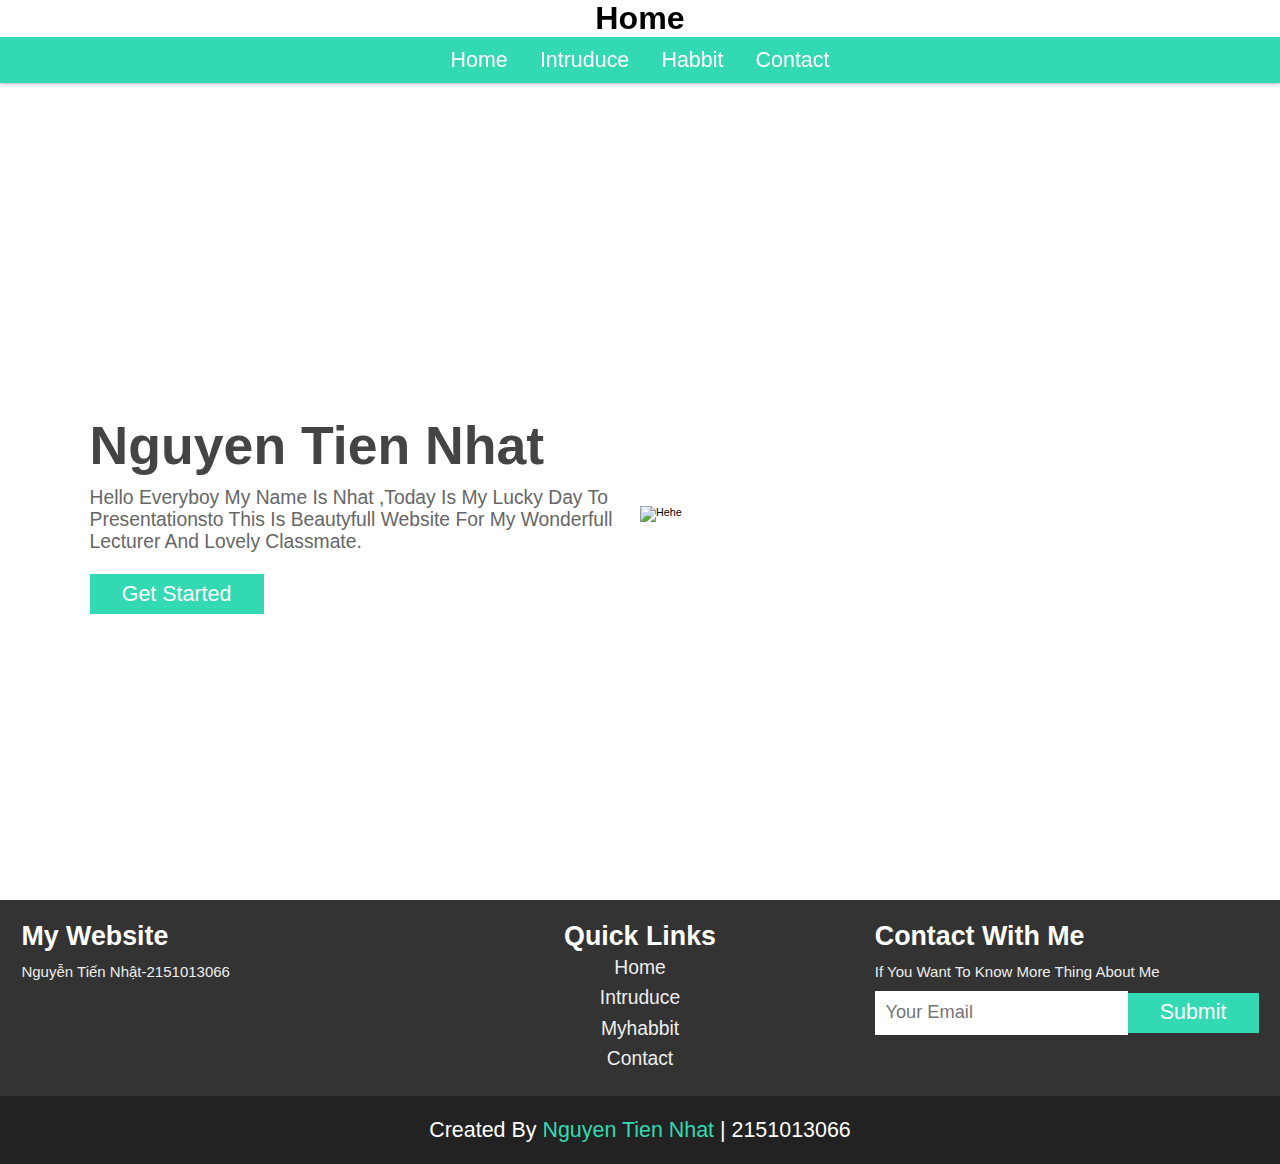
==== index.html @ b2a6f4da "Add files via upload" ====
<!DOCTYPE html>
<html lang="en">
<head>
    <meta charset="UTF-8">
    <meta name="viewport" content="width=device-width, initial-scale=1.0">
    <title>home</title>

    <!-- font awesome cdn link  -->
    <link rel="stylesheet" href="https://cdnjs.cloudflare.com/ajax/libs/font-awesome/5.15.2/css/all.min.css">

    <!-- custom css file link  -->
    <link rel="stylesheet" href="style.css">

</head>
<body>
    


<header>

    <h1 class="heading">home</h1>

    <div id="menu" class="fas fa-bars"></div>

    <nav class="navbar">
        <ul>
              <li><a href="home.html">home</a></li>
            <li><a href="Intruduce.html">intruduce</a></li>
            <li><a href="habbit.html">habbit</a></li>
            
            <li><a href="contact.html">contact </a></li>
        </ul>
    </nav>

</header>

<section class="home">
    
    <div class="content">
        
        <h1> Nguyen Tien Nhat </h1>
        <p>  hello everyboy My name is Nhat ,Today is my lucky day to Presentationsto this is  beautyfull website for my  wonderfull Lecturer and  lovely classmate.   </p>
        <a href="Intruduce.html"><button class="btn">get started</button></a>
    </div>

    <div class="image">
        <img src="https://hanoispiritofplace.com/wp-content/uploads/2019/03/hinh-anh-welcome-17.jpg" alt="hehe">
    </div>

</section>


<div class="footer">

    <div class="box-container">

        <div class="box">
            <h3>My website</h3>
            <p> Nguyễn Tiến Nhật-2151013066 </p>
        </div>

        <div class="box">
            <h3>quick links</h3>
            <a href="home.html">home</a>
            <a href="intruduce.html">intruduce</a>
            <a href="habbit.html">myhabbit</a>
            <a href="contact.html">contact</a>
        </div>

        <div class="box">
            <h3>contact with me </h3>
            <p>if you want to know more thing about me </p>
            <form action="">
                <input type="email" placeholder="your email">
                <input type="submit" class="btn" value="submit">
            </form>
        </div>

    </div>

   

    <h1 class="credit"> created by <a href="https://www.facebook.com/profile.php?id=100027722943059" target="_blank">Nguyen Tien Nhat </a> | 2151013066 <br> </h1>
    
    
    
</div>




<script src="script.js"></script>

</body>
</html>
---- style.css ----
:root{
    --orange:#33d9b2;
}

*{
    font-family: 'Open Sans', sans-serif;
    margin:0; padding:0;
    box-sizing: border-box;
    text-decoration: none;
    outline:none;
    border:none;
    text-transform: capitalize;
    transition: all .2s linear;
}

*::selection{
    background:var(--orange);
    color:#fff;
}

html{
    font-size: 67%;
    overflow-x: hidden;
}

section{
    padding:0 7%;
    padding-top: 12rem;
}

.btn{
    font-size: 2rem;
    padding:.7rem 3rem;
    background:var(--orange);
    color:#fff;
    margin-top: 1rem;
    cursor: pointer;
}

.btn:hover{
    background:#338;
}

header{
    position: fixed;
    top:0; left: 0;
    z-index: 1000;
    background:#fff;
    box-shadow: 0 .1rem .3rem rgba(0,0,0,.3);
    width:100%;
}

header .heading{
    font-size: 3rem;
    color:#FF9933
    padding:1rem;
    text-align: center;
}

header #menu{
    font-size: 3rem;
    color:#FF9933;
    cursor: pointer;
    margin:1rem;
    display: none;
}

header .navbar ul{
    display: flex;
    align-items: center;
    justify-content: center;
    list-style: none;
    background:var(--orange);
    padding:1rem; 
}

header .navbar ul li{
    margin:0 1.5rem;
}

header .navbar ul li a{
    font-size: 2rem;
    color:#fff;
}

header .navbar ul li a:hover{
    color:black;
}

.home{
    min-height: 100vh;
    display: flex;
    align-items: center;
    justify-content: space-around;
    background:url(images/home-bg.jpg) no-repeat;
    background-size: cover;
    background-position: center;
    background-attachment: fixed;
    flex-wrap: wrap;
}

.home .image{
    flex:1 1 40rem;
}

.home .image img{
    width:100%;
}

.home .content{
    flex:1 1 40rem;
}

.home .content h1{
    font-size: 5rem;
    color:#444;
}

.home .content p{
    font-size: 1.8rem;
    color:#666;
    padding:1rem 0;
}

.about{
    min-height: 100vh;
    display: flex;
    align-items: center;
    justify-content: space-around;
    flex-wrap: wrap;
    padding-bottom: 2rem;
}

.about .image{
    flex:1 1 30rem;
	
	
}

.about .image img{
    width:80%;
	
}

.about .content{
    flex:1 1 40rem;
	
}

.about .content h1{
    font-size: 5rem;
    color:#444;
}

.about .content p{
    font-size: 1.6rem;
    color:#666;
    padding:1rem 0;
}

.service{
    min-height: 100vh;
    background:#eee;
}

.service .box-container{
    display: flex;
    align-items: center;
    justify-content: center;
    flex-wrap: wrap;
    padding:2rem 0;
}

.service .box-container .box{
    background:#fff;
    margin:2rem;
    padding:1rem;
    width:30rem;
    text-align: center;
    box-shadow: 0 0 .3rem rgba(0,0,0,.3);
}

.service .box-container .box i{
    font-size: 4rem;
    padding:1rem;
    color:var(--orange);
}

.service .box-container .box h3{
    font-size: 2rem;
    color:#444;
}

.service .box-container .box p{
    font-size: 1.3rem;
    color:#666;
    padding:1rem;
}

.plan{
    min-height: 100vh;
    background:#eee;
}

.plan .box-container{
    display: flex;
    align-items: center;
    justify-content: center;
    flex-wrap: wrap;
    padding:2rem 0;
}

.plan .box-container .box{
    background:#fff;
    margin:1rem;
    padding:2rem;
    width:35rem;
    text-align: center;
    box-shadow: 0 0 .3rem rgba(0,0,0,.3);
    position: relative;
}

.plan .box-container .box .title{
    font-size: 3rem;
    color:#666;
    padding:1rem 0;
}

.plan .box-container .box .price{
    background:var(--orange);
    color:#fff;
    border-radius: 50%;
    margin:1rem auto;
    height:13rem;
    width:13rem;
    line-height: 13rem;
    text-align: center;
    font-size: 2.9rem;
}

.plan .box-container .box .price span{
    font-size: 2rem;
}

.plan .box-container .box ul li{
    color:#666;
    list-style: none;
    font-size: 1.7rem;
    padding:1rem 0;
}

.contact{
    min-height: 100vh;
    display: flex;
    align-items: center;
    justify-content: space-around;
    flex-wrap: wrap;
}

.contact form{
    flex:1 1 40rem;
    padding:2rem;
    margin:1rem;
    margin-top: 4rem;
    box-shadow: 0 0 .5rem rgba(0,0,0,.3);
}

.contact .content{
    flex:1 1 40rem;
    padding:3rem 1rem;
}

.contact form .box{
    width:100%;
    color:#333;
    height:4rem;
    font-size: 1.7rem;
    border-bottom: .2rem solid rgba(0,0,0,.3);
    text-transform: none;
    margin:1rem 0;
}

.contact form .box::placeholder{
    text-transform: capitalize;
}

.contact form .box:focus{
    border-color: var(--orange);
}

.contact form .message{
    height:15rem;
    resize: none;
}

.contact .content h3{
    font-size: 4rem;
    color:#444;
}

.contact .content p{
    font-size: 1.8rem;
    color:#666;
    padding:1rem 0;
}

.contact .content .icons{
    font-size: 1.7rem;
    color:#333;
    padding:.7rem 0;
}

.contact .content .icons i{
    padding-right: .5rem;
    color:var(--orange);
}

.footer{
    background:#333;
}

.footer .box-container{
    display: flex;
    justify-content: center;
    flex-wrap: wrap;
}

.footer .box-container .box{
    margin:2rem;
    flex:1 1 30rem;
}

.footer .box-container .box h3{
    font-size: 2.5rem;
    color:#fff;
}

.footer .box-container .box p{
    font-size: 1.4rem;
    color:#eee;
    padding:1rem 0;
}

.footer .box-container .box a{
    font-size: 1.8rem;
    color:#eee;
    padding:.4rem 0;
    display: block;
}

.footer .box-container .box a:hover{
    text-decoration: underline;
}

.footer .box-container .box:nth-child(2){
    text-align: center;
}

.footer .box-container form{
    display: flex;
    align-items: center;
}

.footer .box-container form input[type="email"]{
    height:4.1rem;
    width:100%;
    font-size: 1.7rem;
    padding:0 1rem;
}

.footer .box-container form .btn{
    margin-top: 0;
}

.footer .box-container form .btn:hover{
    color:#333;
    background:#ccc;
}

.footer .credit{
    font-size: 2rem;
    background:#222;
    text-align: center;
    color:#fff;
    padding:2rem 1rem;
    font-weight: normal;
    
}

.footer .credit a{
    color:var(--orange);
}











/* media queries  */

@media (max-width:768px){

    html{
        font-size: 55%;
    }

    .home .content{
        text-align: center;
    }

    .home .content h1{
        font-size: 4rem;
    }

    .about .content h1{
        font-size: 4rem;
    }

}

@media (max-width:500px){

    html{
        font-size: 50%;
    }

    header{
        display: flex;
        align-items: center;
        justify-content: space-between;
        padding:0 1rem;
    }

    header #menu{
        display: block;
    }

    header .navbar{
        position: fixed;
        top:6.2rem; right:-120%;
        height:100%;
        width:100%;
        border-top: .2rem solid rgba(0,0,0,.3);
    }

    header .navbar ul{
        height:100%;
        width:100%;
        flex-flow: column;
        background:#fff;
        padding-bottom: 15rem;
    }

    header .navbar ul li{
        text-align: center;
        width:100%;
        margin:1rem 0;
    }

    header .navbar ul li a{
        font-size: 4rem;
        color:#333;
        display: block;
    }

    header .navbar ul li a:hover{
        color:var(--orange);
    }

    .fa-times{
        transform: rotate(180deg);
    }

    header .navbar.nav-toggle{
        right:0;
    }

    section{
        padding-top: 5rem;
    }

    .footer .box-container .box:last-child{
        text-align: center;
    }

    .footer .box-container .box:last-child p{
        font-size: 1.7rem;
    }

    .footer .box-container .box:last-child form{
        flex-flow: column;
    }

    .footer .box-container .box:last-child form .btn{
        margin-top: 1rem;
        width:100%;
    }

}
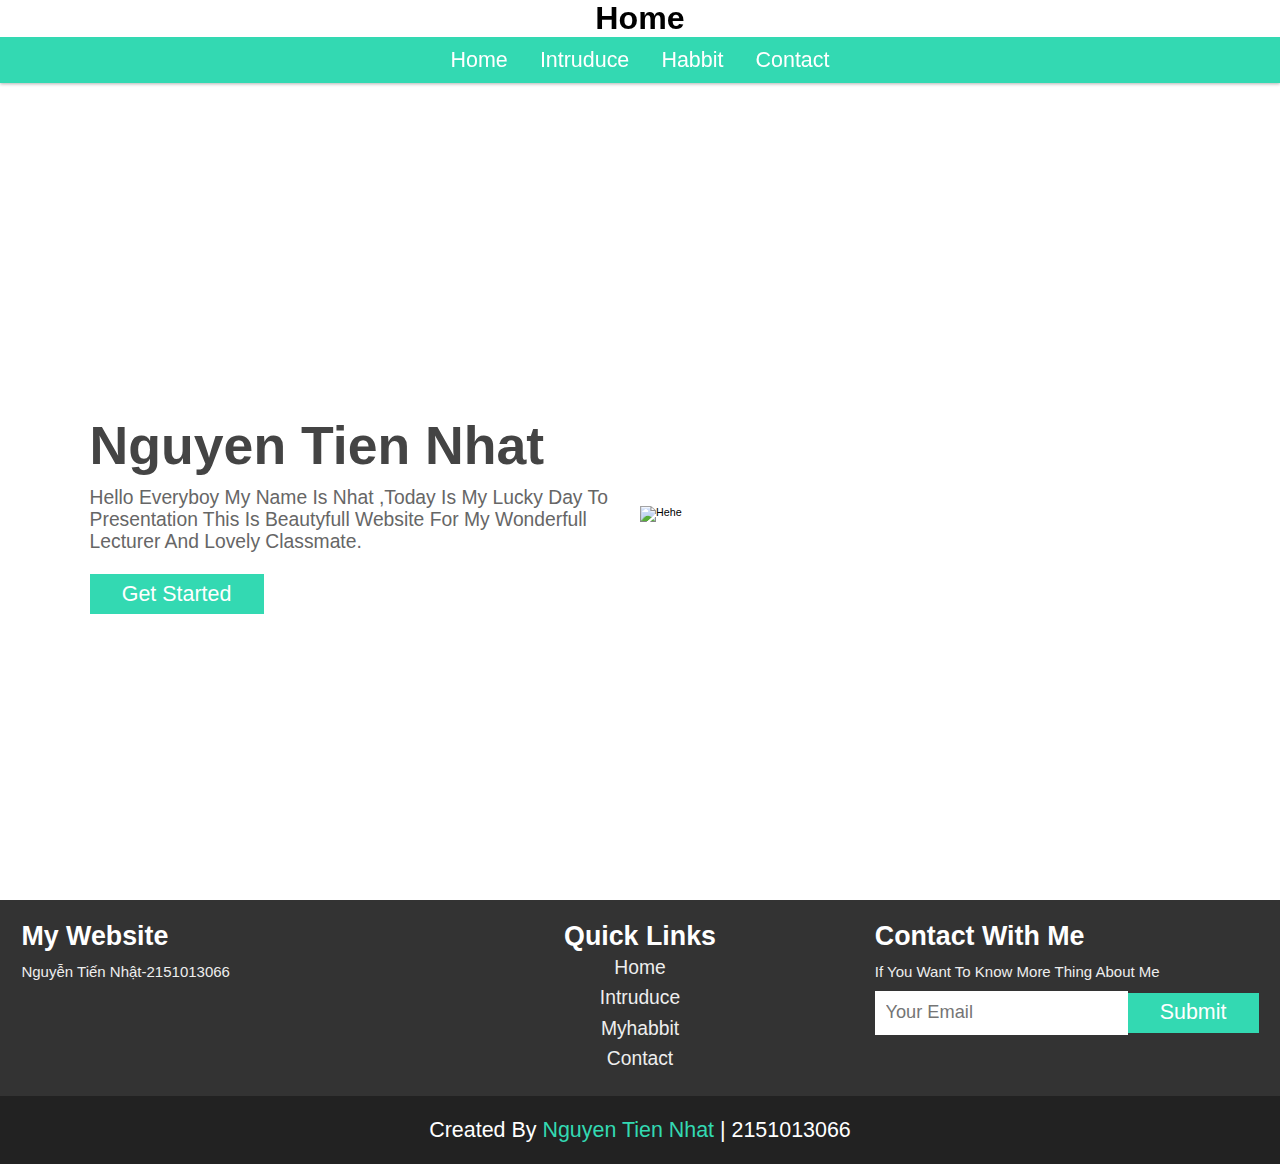
==== commit 72b18b28: "Update index.html" ====
--- a/index.html
+++ b/index.html
@@ -6,10 +6,10 @@
     <meta name="viewport" content="width=device-width, initial-scale=1.0">
     <title>home</title>
 
-    <!-- font awesome cdn link  -->
+    
     <link rel="stylesheet" href="https://cdnjs.cloudflare.com/ajax/libs/font-awesome/5.15.2/css/all.min.css">
 
-    <!-- custom css file link  -->
+    
     <link rel="stylesheet" href="style.css">
 
 </head>
@@ -25,7 +25,7 @@
 
     <nav class="navbar">
         <ul>
-              <li><a href="home.html">home</a></li>
+              <li><a href="index.html">home</a></li>
             <li><a href="Intruduce.html">intruduce</a></li>
             <li><a href="habbit.html">habbit</a></li>
             
@@ -40,7 +40,7 @@
     <div class="content">
         
         <h1> Nguyen Tien Nhat </h1>
-        <p>  hello everyboy My name is Nhat ,Today is my lucky day to Presentationsto this is  beautyfull website for my  wonderfull Lecturer and  lovely classmate.   </p>
+        <p>  hello everyboy My name is Nhat ,Today is my lucky day to Presentation this is  beautyfull website for my  wonderfull Lecturer and  lovely classmate.   </p>
         <a href="Intruduce.html"><button class="btn">get started</button></a>
     </div>
 
@@ -62,7 +62,7 @@
 
         <div class="box">
             <h3>quick links</h3>
-            <a href="home.html">home</a>
+             <a href="index.html">home</a>
             <a href="intruduce.html">intruduce</a>
             <a href="habbit.html">myhabbit</a>
             <a href="contact.html">contact</a>
@@ -93,4 +93,4 @@
 <script src="script.js"></script>
 
 </body>
-</html>+</html>
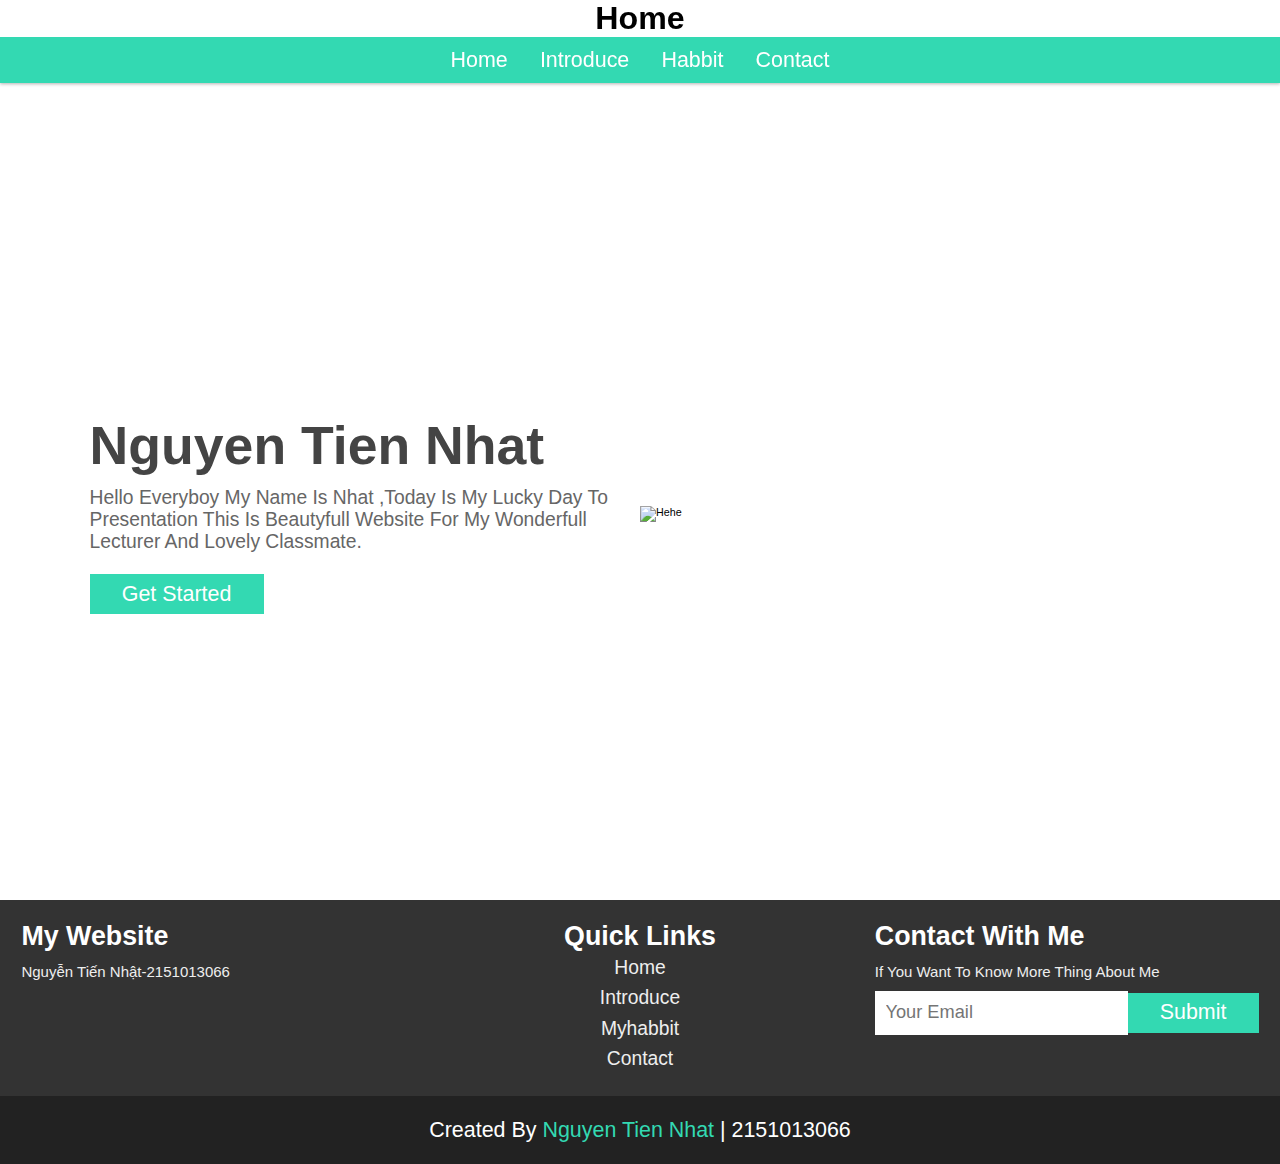
==== commit bc4bdcc5: "Update index.html" ====
--- a/index.html
+++ b/index.html
@@ -26,7 +26,7 @@
     <nav class="navbar">
         <ul>
               <li><a href="index.html">home</a></li>
-            <li><a href="Intruduce.html">intruduce</a></li>
+            <li><a href="Intruduce.html">introduce</a></li>
             <li><a href="habbit.html">habbit</a></li>
             
             <li><a href="contact.html">contact </a></li>
@@ -63,7 +63,7 @@
         <div class="box">
             <h3>quick links</h3>
              <a href="index.html">home</a>
-            <a href="intruduce.html">intruduce</a>
+            <a href="intruduce.html">introduce</a>
             <a href="habbit.html">myhabbit</a>
             <a href="contact.html">contact</a>
         </div>
@@ -94,3 +94,4 @@
 
 </body>
 </html>
+</html>
